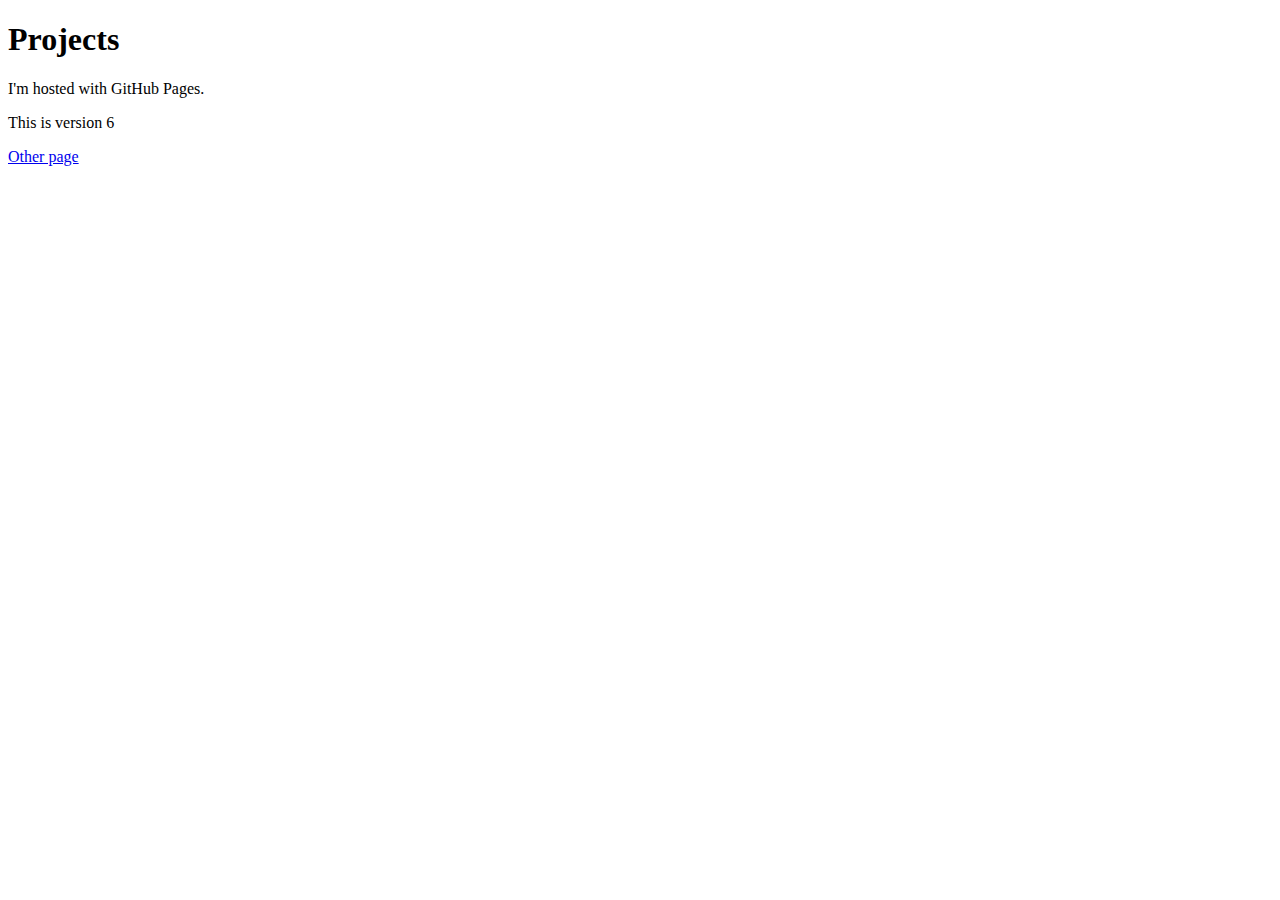
==== index.html @ 901a49b5 "Added styling for header" ====
<!DOCTYPE html>
<html>
    <head>
        <meta charset="UTF-8">
        <meta http-equiv="X-UA-Compatible" content="IE=edge">
        <meta name="viewport" content="width=device-width, initial-scale=1.0">
        <title>Document</title>    
        <link rel="stylesheet" href="indexStyles.css">
    </head>

    <body>
        <div class = "Header">
            <h1>Projects</h1>
        </div>

        <p>I'm hosted with GitHub Pages.</p>

        <p>This is version 6</p>

        <a href='project1/project1.html' >Other page</a>
    </body>
</html>
---- indexStyles.css ----
.header {
    padding: 60px;
    text-align: center;
    background: #1abc9c;
    color: white;
    font-size: 30px;
}
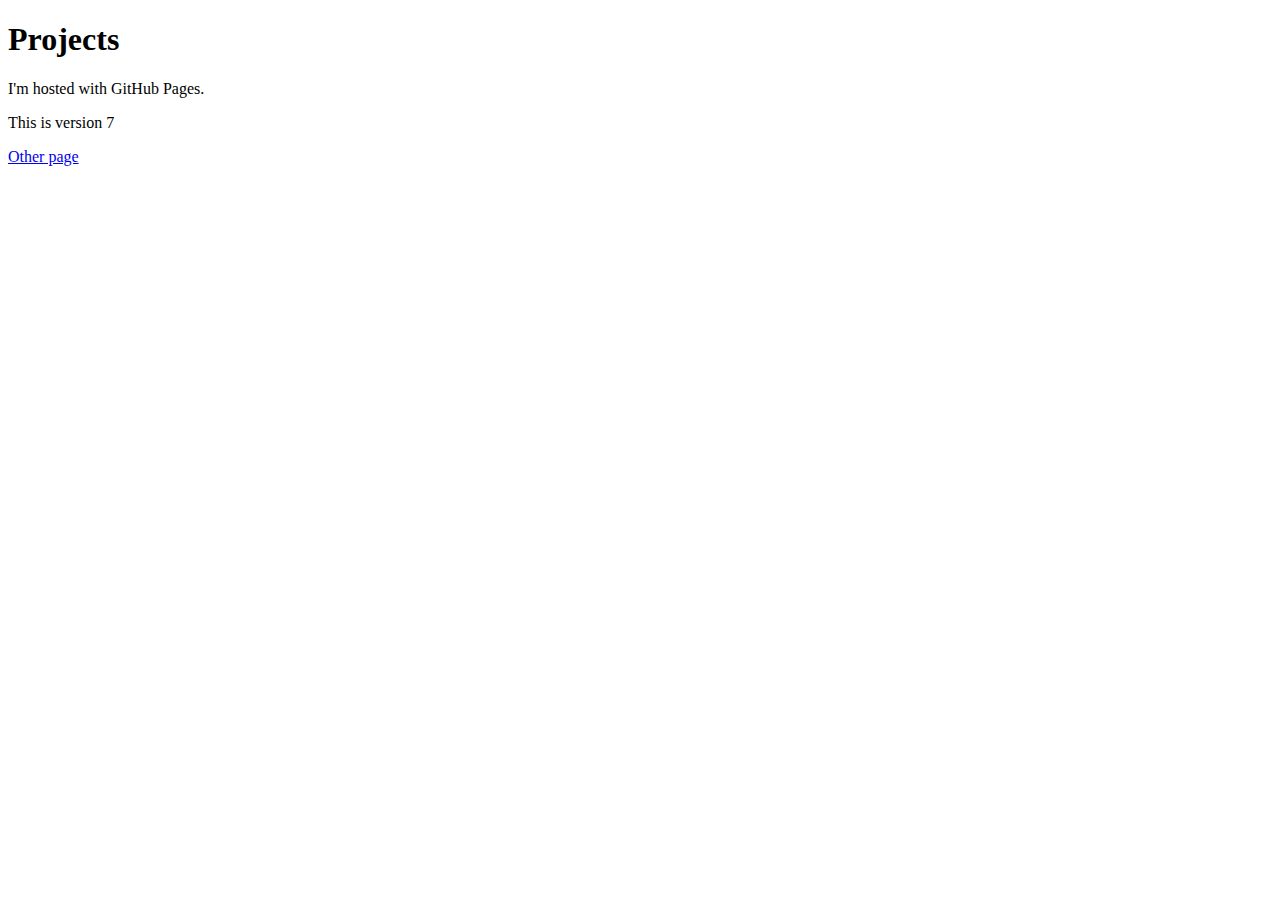
==== commit 502bff6c: "forgot to change version number again" ====
--- a/index.html
+++ b/index.html
@@ -15,7 +15,7 @@
 
         <p>I'm hosted with GitHub Pages.</p>
 
-        <p>This is version 6</p>
+        <p>This is version 7</p>
 
         <a href='project1/project1.html' >Other page</a>
     </body>
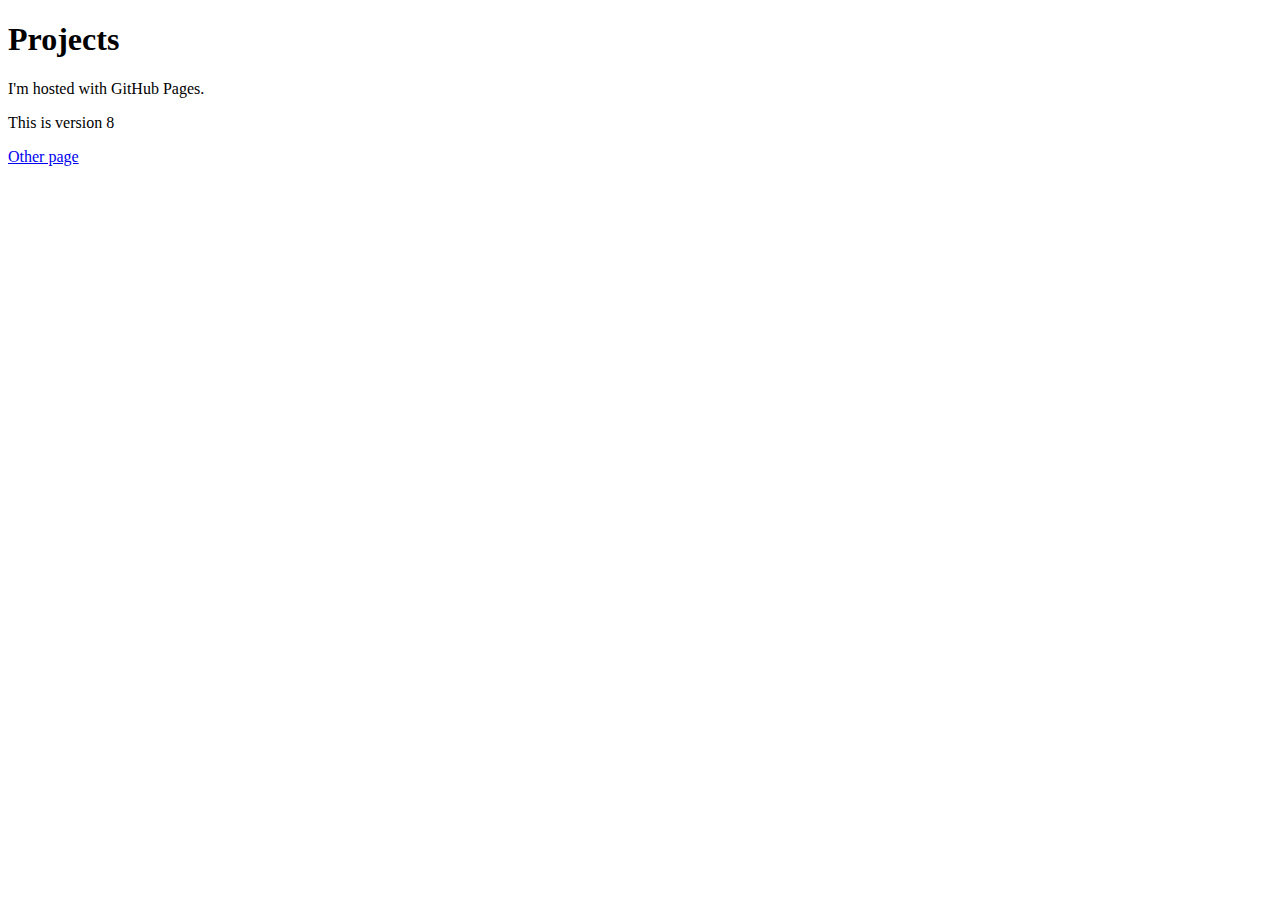
==== commit ac19c15b: "possible fix for styling" ====
--- a/index.html
+++ b/index.html
@@ -5,7 +5,7 @@
         <meta http-equiv="X-UA-Compatible" content="IE=edge">
         <meta name="viewport" content="width=device-width, initial-scale=1.0">
         <title>Document</title>    
-        <link rel="stylesheet" href="indexStyles.css">
+        <!--<link rel="stylesheet" href="indexStyles.css"> -->
     </head>
 
     <body>
@@ -15,7 +15,7 @@
 
         <p>I'm hosted with GitHub Pages.</p>
 
-        <p>This is version 7</p>
+        <p>This is version 8</p>
 
         <a href='project1/project1.html' >Other page</a>
     </body>
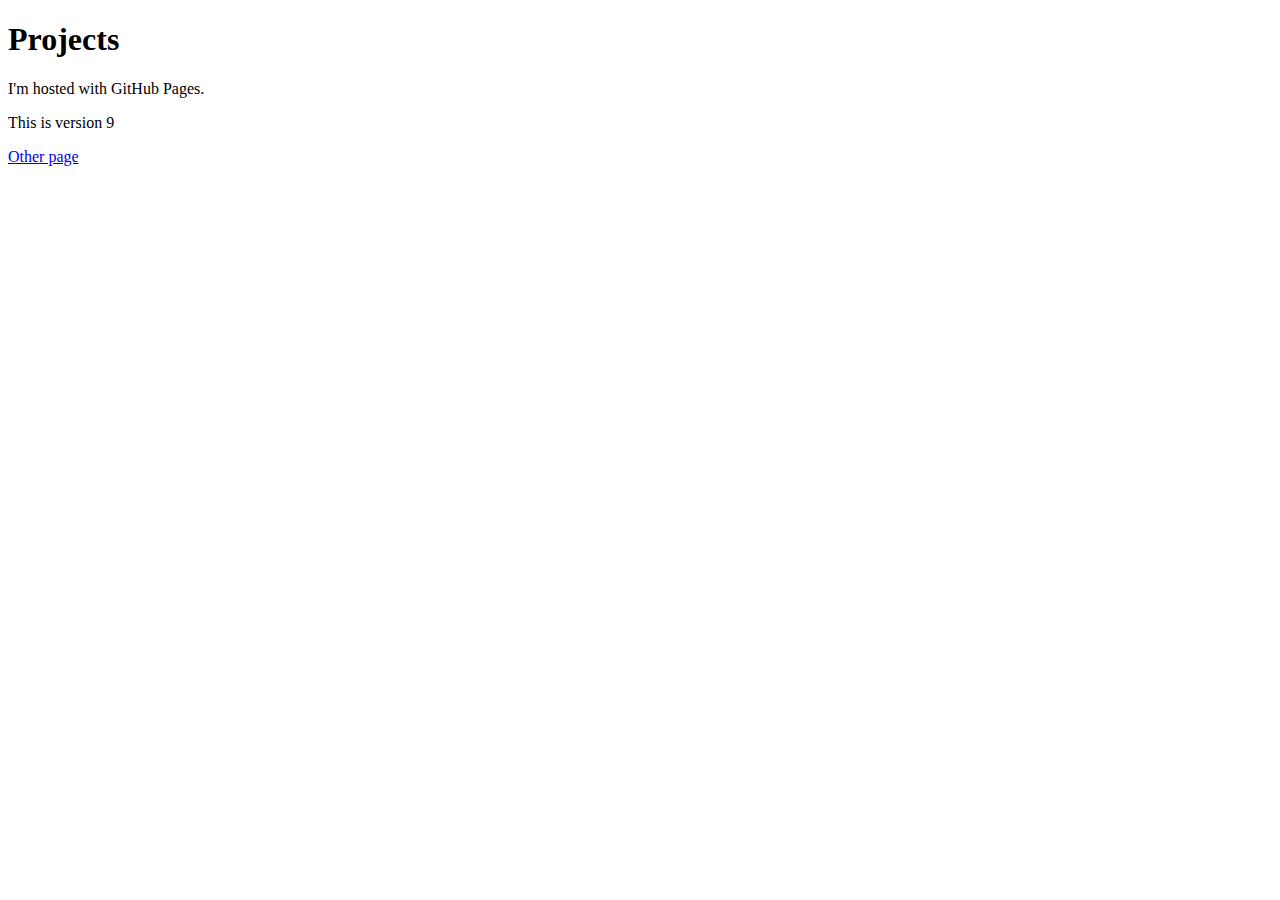
==== commit 38fd7eda: "another fix for css" ====
--- a/index.html
+++ b/index.html
@@ -9,13 +9,13 @@
     </head>
 
     <body>
-        <div class = "Header">
+        <div class = "header">
             <h1>Projects</h1>
         </div>
 
         <p>I'm hosted with GitHub Pages.</p>
 
-        <p>This is version 8</p>
+        <p>This is version 9</p>
 
         <a href='project1/project1.html' >Other page</a>
     </body>
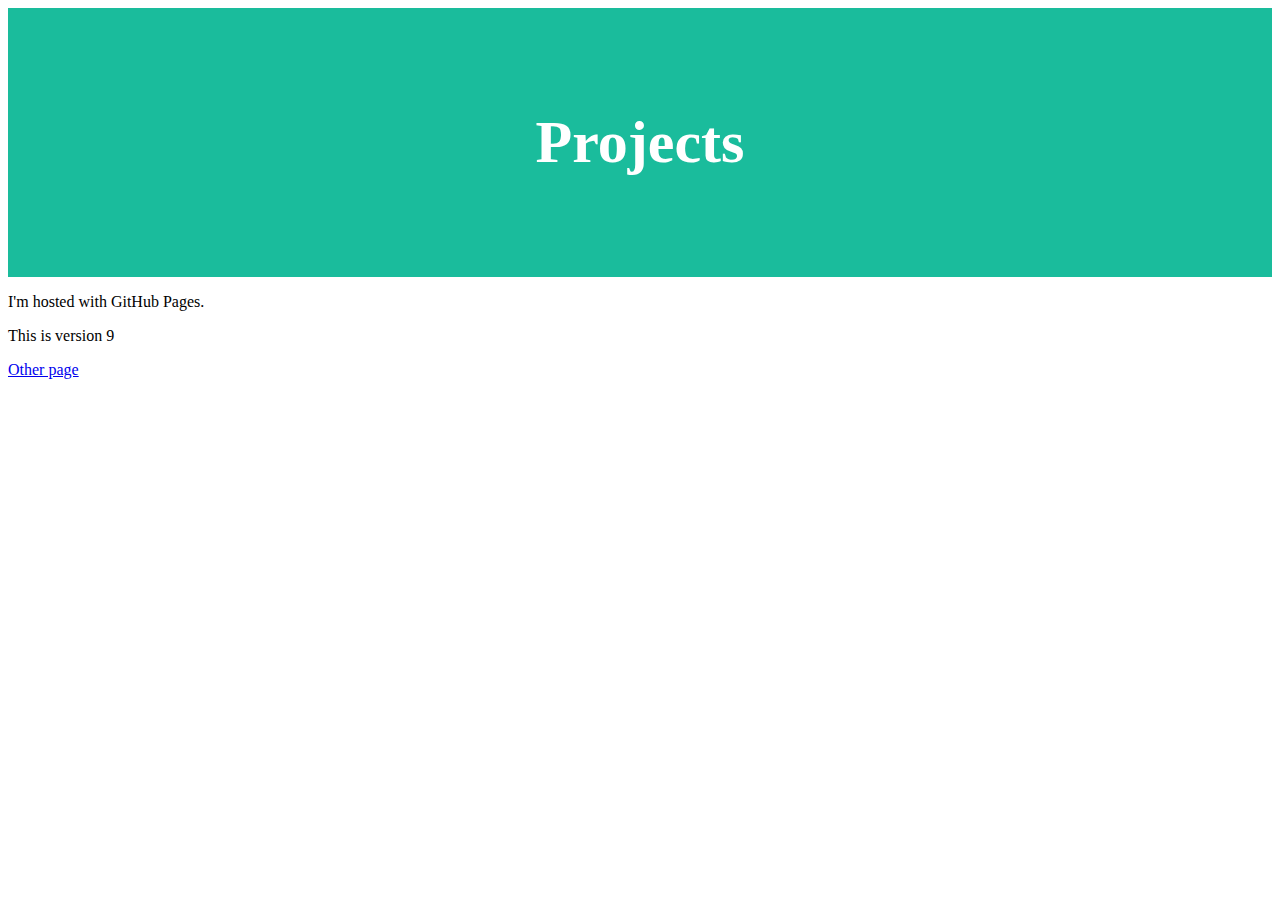
==== commit 01395a0f: "another fix for styles" ====
--- a/index.html
+++ b/index.html
@@ -5,7 +5,7 @@
         <meta http-equiv="X-UA-Compatible" content="IE=edge">
         <meta name="viewport" content="width=device-width, initial-scale=1.0">
         <title>Document</title>    
-        <!--<link rel="stylesheet" href="indexStyles.css"> -->
+        <link rel="stylesheet" href="indexStyle.css"> 
     </head>
 
     <body>
--- a/indexStyle.css
+++ b/indexStyle.css
@@ -0,0 +1,7 @@
+.header {
+    padding: 60px;
+    text-align: center;
+    background: #1abc9c;
+    color: white;
+    font-size: 30px;
+}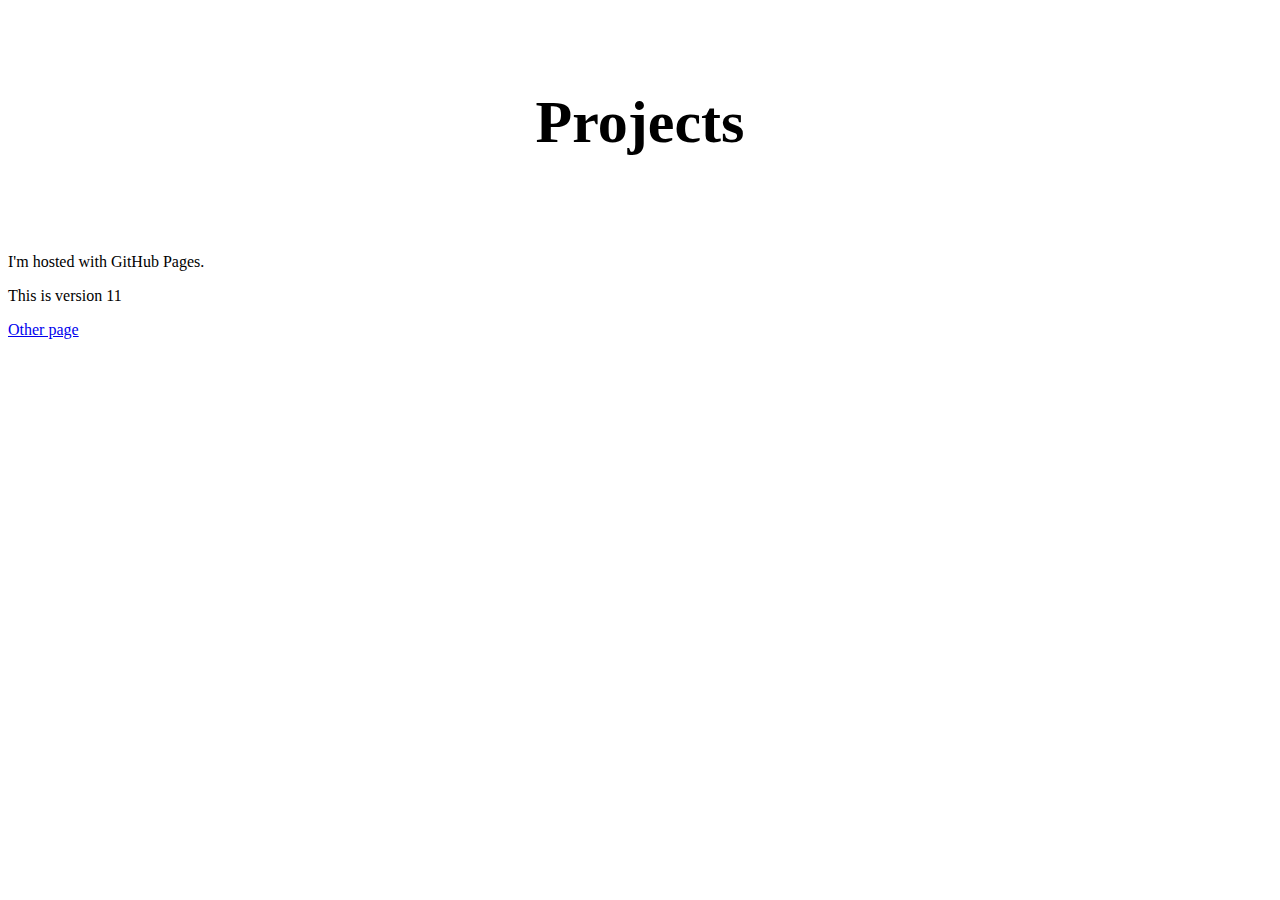
==== commit 67891288: "improved header look" ====
--- a/index.html
+++ b/index.html
@@ -15,7 +15,7 @@
 
         <p>I'm hosted with GitHub Pages.</p>
 
-        <p>This is version 9</p>
+        <p>This is version 11</p>
 
         <a href='project1/project1.html' >Other page</a>
     </body>
--- a/indexStyle.css
+++ b/indexStyle.css
@@ -1,7 +1,6 @@
 .header {
-    padding: 60px;
+    padding: 40px;
     text-align: center;
-    background: #1abc9c;
-    color: white;
     font-size: 30px;
+    font: bold
 }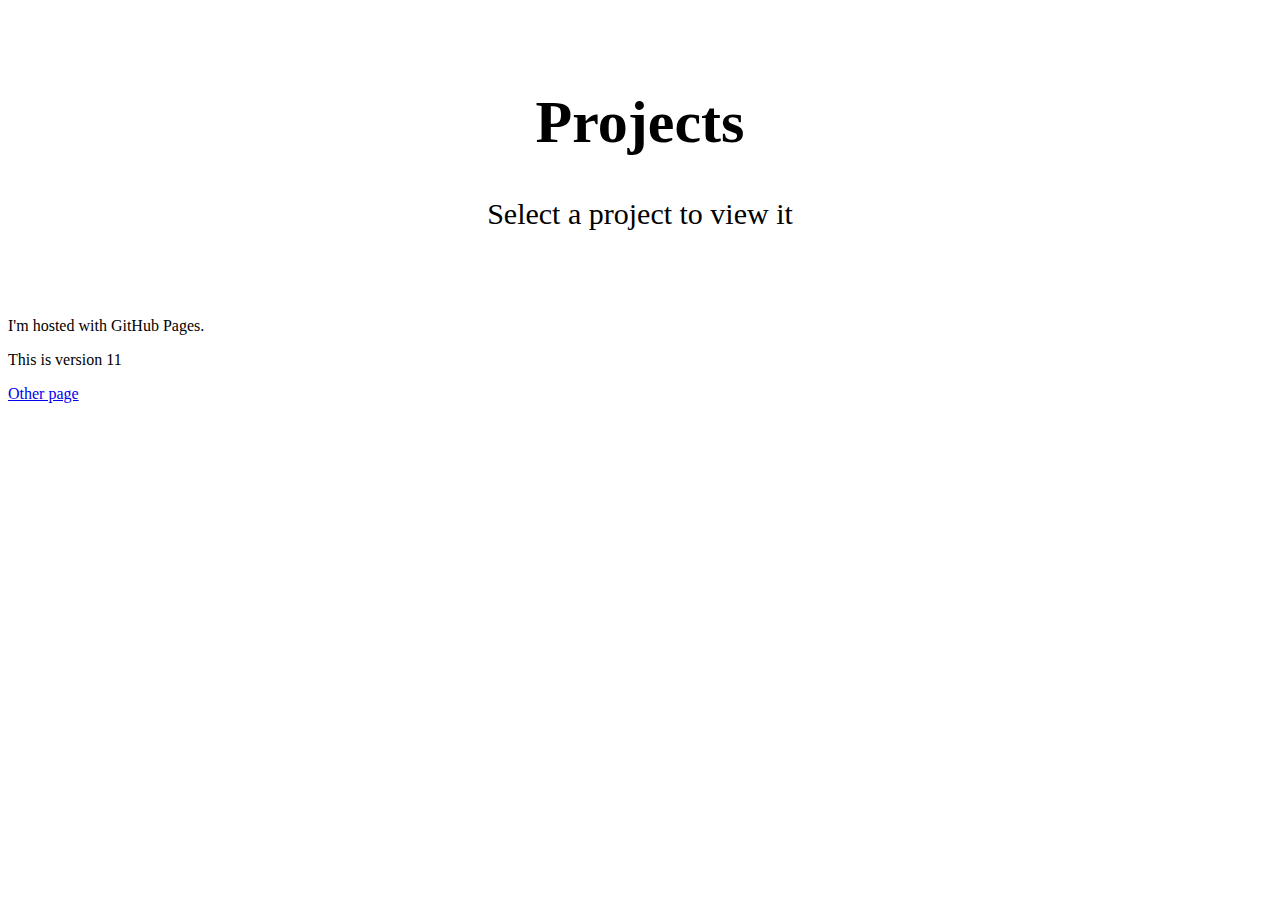
==== commit 4cd9011d: "added mini header" ====
--- a/index.html
+++ b/index.html
@@ -11,6 +11,7 @@
     <body>
         <div class = "header">
             <h1>Projects</h1>
+            <p>Select a project to view it</p>
         </div>
 
         <p>I'm hosted with GitHub Pages.</p>
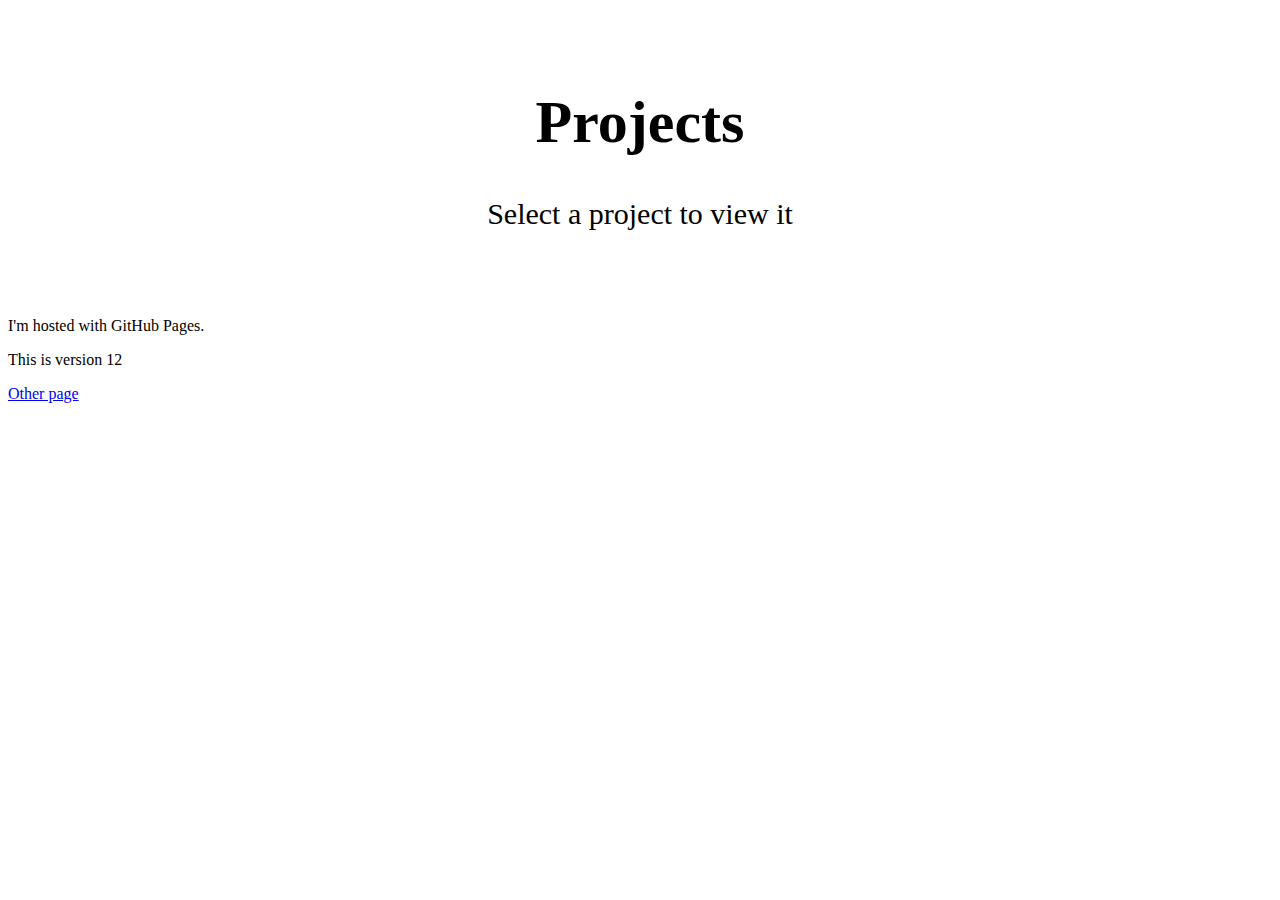
==== commit 8cc07e65: "Update index.html" ====
--- a/index.html
+++ b/index.html
@@ -16,7 +16,7 @@
 
         <p>I'm hosted with GitHub Pages.</p>
 
-        <p>This is version 11</p>
+        <p>This is version 12</p>
 
         <a href='project1/project1.html' >Other page</a>
     </body>
